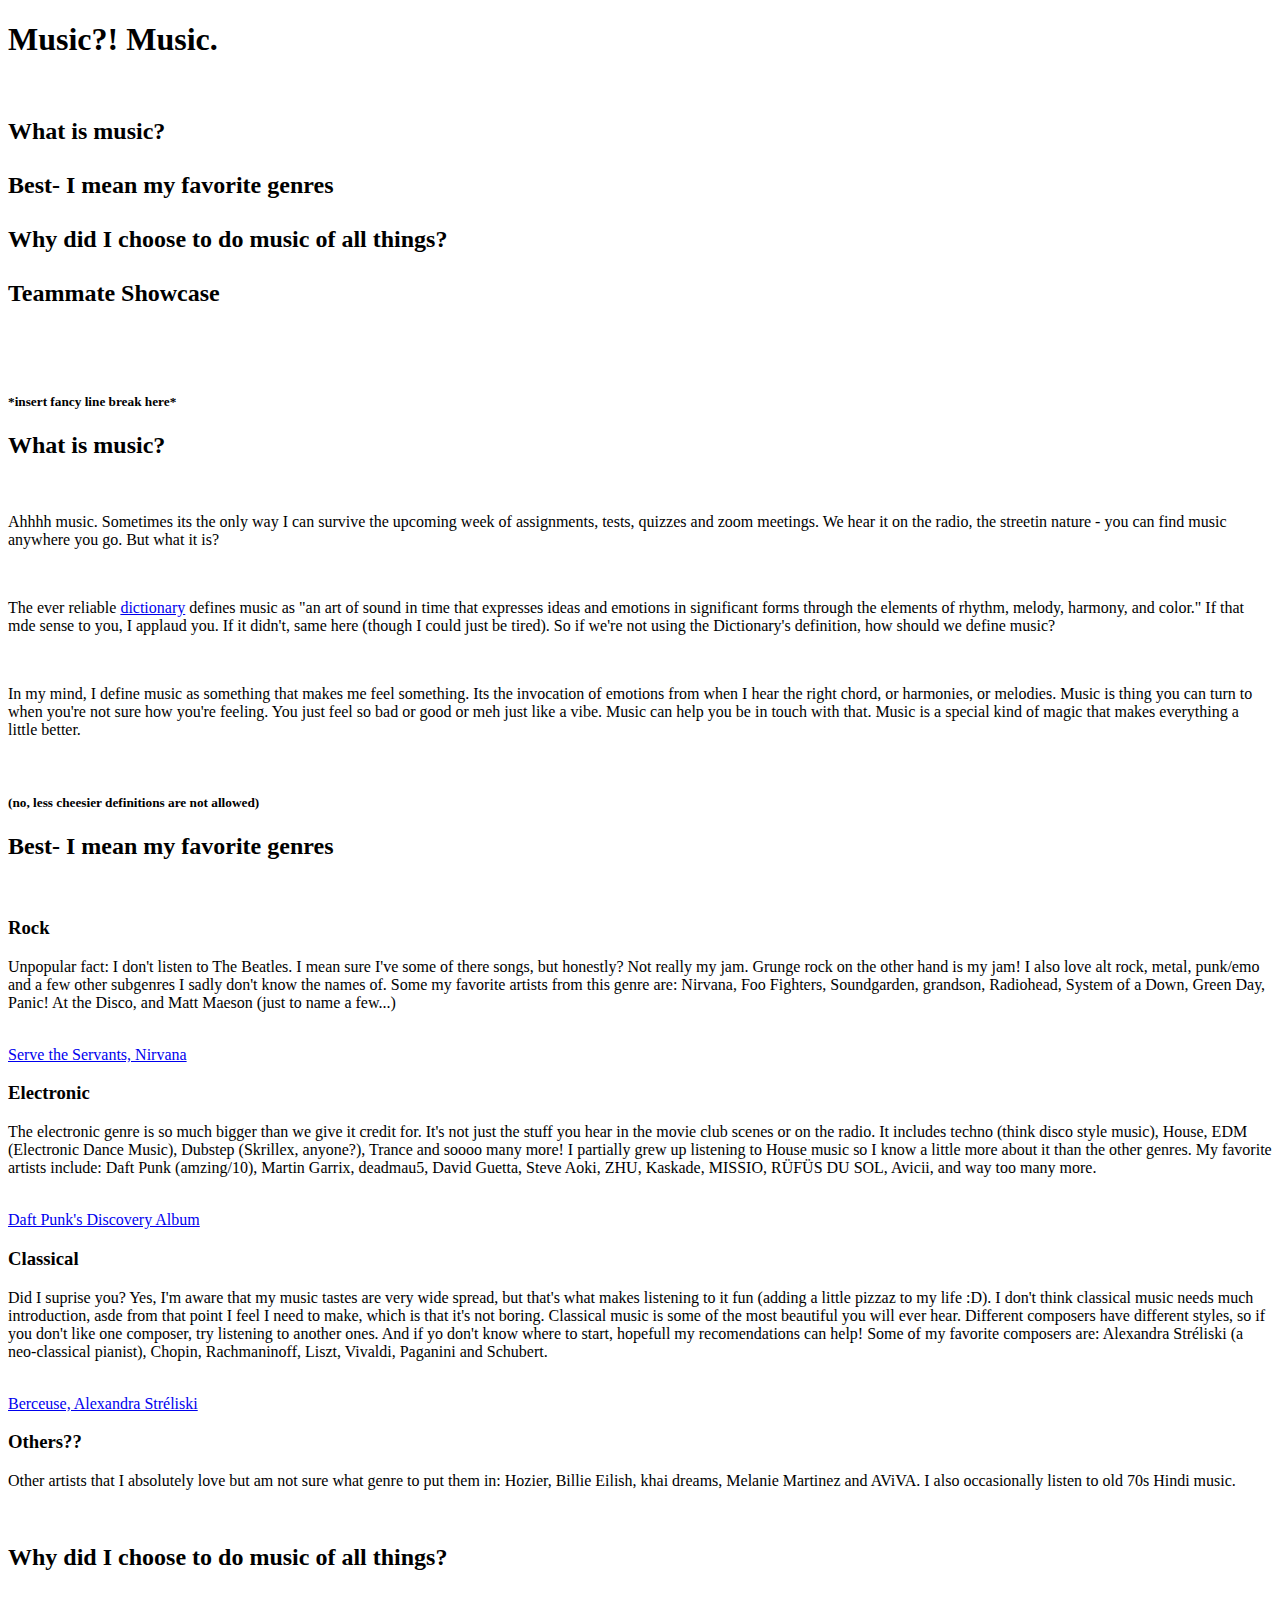
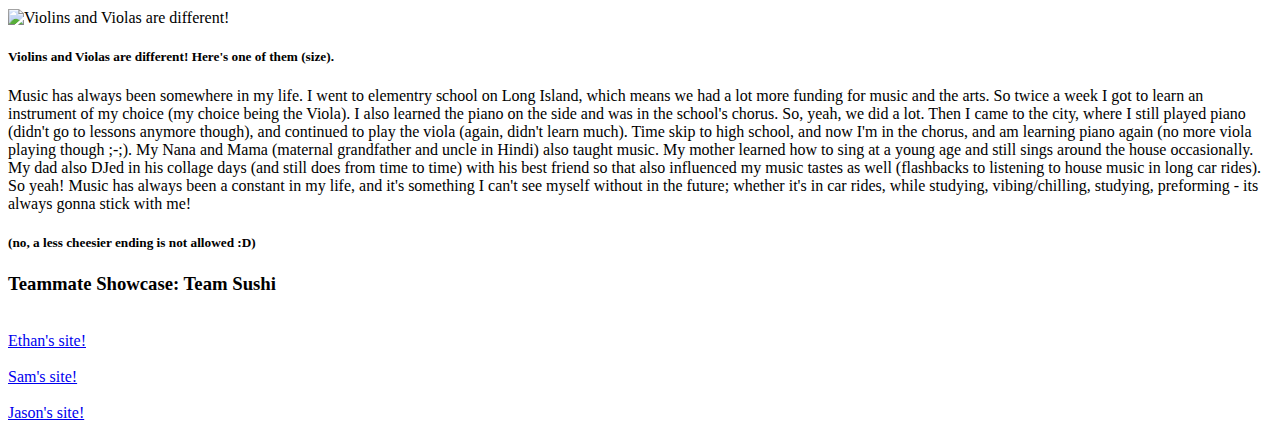
==== talk.html @ 29ca0159 "Add files via upload" ====
<!-- 
Team Sushi (Anjini, Ethan, Sam C, Jason)
IntroCS pd2 sec2
HW03 -- Thank you for coming to my TED talk
2021-02-09
--> 

<!DOCTYPE html>
<html>
    <head>
        <link href="main.css" rel="stylesheet">
        <title> Watson </title> <!-- this changes the browser title bar --> 
    </head>

<body>
    <h1> Music?! Music. </h1> <br> 
  
    <h2> 
        <li> What is music? <br> <br>   
        <li> Best- I mean my favorite genres <br> <br>
        <li> Why did I choose to do music of all things? <br> <br>   
         <li> Teammate Showcase <br> <br>
    </h2> 

    <br> <!-- <br> creates a line break, ne need for an end --> 

    <h5> 
        *insert fancy line break here*
    </h5>

    <h2> What is music? </h2> <br>
        <p> Ahhhh music. Sometimes its the only way I can survive the upcoming week of assignments, 
            tests, quizzes and zoom meetings. We hear it on the radio, the streetin nature - you 
            can find music anywhere you go. But what it is? 
        </p> <br>
        <p> The ever reliable <a href=https://www.dictionary.com/browse/music?s=t> dictionary</a>  <!-- format for link: <a href=ENTERLINKHERE=t> dictionary</a> | <a> is the code for link--> 
            defines music as "an art of sound in time that expresses
            ideas and emotions in significant forms through the elements of rhythm, melody, harmony,
            and color." If that mde sense to you, I applaud you. If it didn't, same here (though I 
            could just be tired). So if we're not using the Dictionary's definition, how should we
            define music? 
        </p> <br> 
        <p> In my mind, I define music as something that makes me feel something. Its the invocation of
        emotions from when I hear the right chord, or harmonies, or melodies. Music is thing you can
        turn to when you're not sure how you're feeling. You just feel so bad or good or meh just like a
        vibe. Music can help you be in touch with that. Music is a special kind of magic that makes
        everything a little better. 
        </p> <br>
    <h5> 
        (no, less cheesier definitions are not allowed) <!-- small note --> 
    </h5>

    <h2> Best- I mean my favorite genres </h2> <br>
    
    <h3> Rock </h3>
        <p> Unpopular fact: I don't listen to The Beatles. I mean sure I've some of there songs, but honestly?
            Not really my jam. Grunge rock on the other hand is my jam! I also love alt rock, metal, punk/emo and 
            a few other subgenres I sadly don't know the names of. Some my favorite artists from this genre are:
            Nirvana, Foo Fighters, Soundgarden, grandson, Radiohead, System of a Down, Green Day, Panic! At the Disco, 
            and Matt Maeson (just to name a few...) 
        </p> <br> 
        <a href=https://youtu.be/YJft6_5hlGo=t> Serve the Servants, Nirvana</a> <br> <!-- Nirvana --> 
    <h3> Electronic </h3>
        <p> The electronic genre is so much bigger than we give it credit for. It's not just the stuff you hear in 
            the movie club scenes or on the radio. It includes techno (think disco style music), House, EDM (Electronic
            Dance Music), Dubstep (Skrillex, anyone?), Trance and soooo many more! I partially grew up listening to House 
            music so I know a little more about it than the other genres. My favorite artists include: Daft Punk (amzing/10),
            Martin Garrix, deadmau5, David Guetta, Steve Aoki, ZHU, Kaskade, MISSIO, RÜFÜS DU SOL, Avicii, and way too many more. </p> <br>
        <a href=https://www.youtube.com/watch?v=A2VpR8HahKc&list=PLSdoVPM5WnndSQEXRz704yQkKwx76GvPV=t> Daft Punk's Discovery Album</a> <br> <!-- Daft Punk -->
    <h3> Classical </h3>
        <p> Did I suprise you? Yes, I'm aware that my music tastes are very wide spread, but that's what makes listening 
            to it fun (adding a little pizzaz to my life :D). I don't think classical music needs much introduction, asde 
            from that point I feel I need to make, which is that it's not boring. Classical music is some of the most beautiful
            you will ever hear. Different composers have different styles, so if you don't like one composer, try listening to
            another ones. And if yo don't know where to start, hopefull my recomendations can help! Some of my favorite composers 
            are: Alexandra Stréliski (a neo-classical pianist), Chopin, Rachmaninoff, Liszt, Vivaldi, Paganini and Schubert. </p> <br>
        <a href=https://youtu.be/eVi3MOVPxWI=t> Berceuse, Alexandra Stréliski</a> <br> <!-- piano -->
    <h3> Others?? </h3>
        <p> Other artists that I absolutely love but am not sure what genre to put them in: Hozier, Billie Eilish, khai dreams,
            Melanie Martinez and AViVA. I also occasionally listen to old 70s Hindi music. </p> <br>
          
    <h2> Why did I choose to do music of all things? </h2> <br>
        <img src="https://lessonsinyourhome.net/wp-content/uploads/bigstock-Four-Musical-Instrument-String-46847407.jpg" alt="Violins and Violas are different!"> 
                <!-- copy IMAGE ADDRESS and make sure to keep the quotation marks -->
        <h5> Violins and Violas are different! Here's one of them (size).</h5>
        <p> Music has always been somewhere in my life. I went to elementry school on Long Island, which means we had a lot more 
            funding for music and the arts. So twice a week I got to learn an instrument of my choice (my choice being the Viola). 
            I also learned the piano on the side and was in the school's chorus. So, yeah, we did a lot. Then I came to the city,
            where I still played piano (didn't go to lessons anymore though), and continued to play the viola (again, didn't learn 
            much). Time skip to high school, and now I'm in the chorus, and am learning piano again (no more viola playing though ;-;).
            My Nana and Mama (maternal grandfather and uncle in Hindi) also taught music. My mother learned how to sing at a young age
            and still sings around the house occasionally. My dad also DJed in his collage days (and still does from time to time) with 
            his best friend so that also influenced my music tastes as well (flashbacks to listening to house music in long car rides). <br>
            So yeah! Music has always been a constant in my life, and it's something I can't see myself without in the future; whether 
            it's in car rides, while studying, vibing/chilling, studying, preforming - its always gonna stick with me! </p>
        
    <h5>(no, a less cheesier ending is not allowed :D) <!-- another small note --></h5>

  <h3> Teammate Showcase: Team Sushi </h3> <br> <!-- check to see if links work? Side Note: the links don't work for me on the site, but they work for Ethan -->
    <a href="https://ethan-lin1.github.io/web/index"> Ethan's site!</a> <br> <br>
    <a href="https://samc5.github.io/web/"> Sam's site! </a> <br> <br>
    <a href="https://jason1165.github.io/web/"> Jason's site! </a> <br>
</body>
---- main.css ----
p {
    color: black
  }
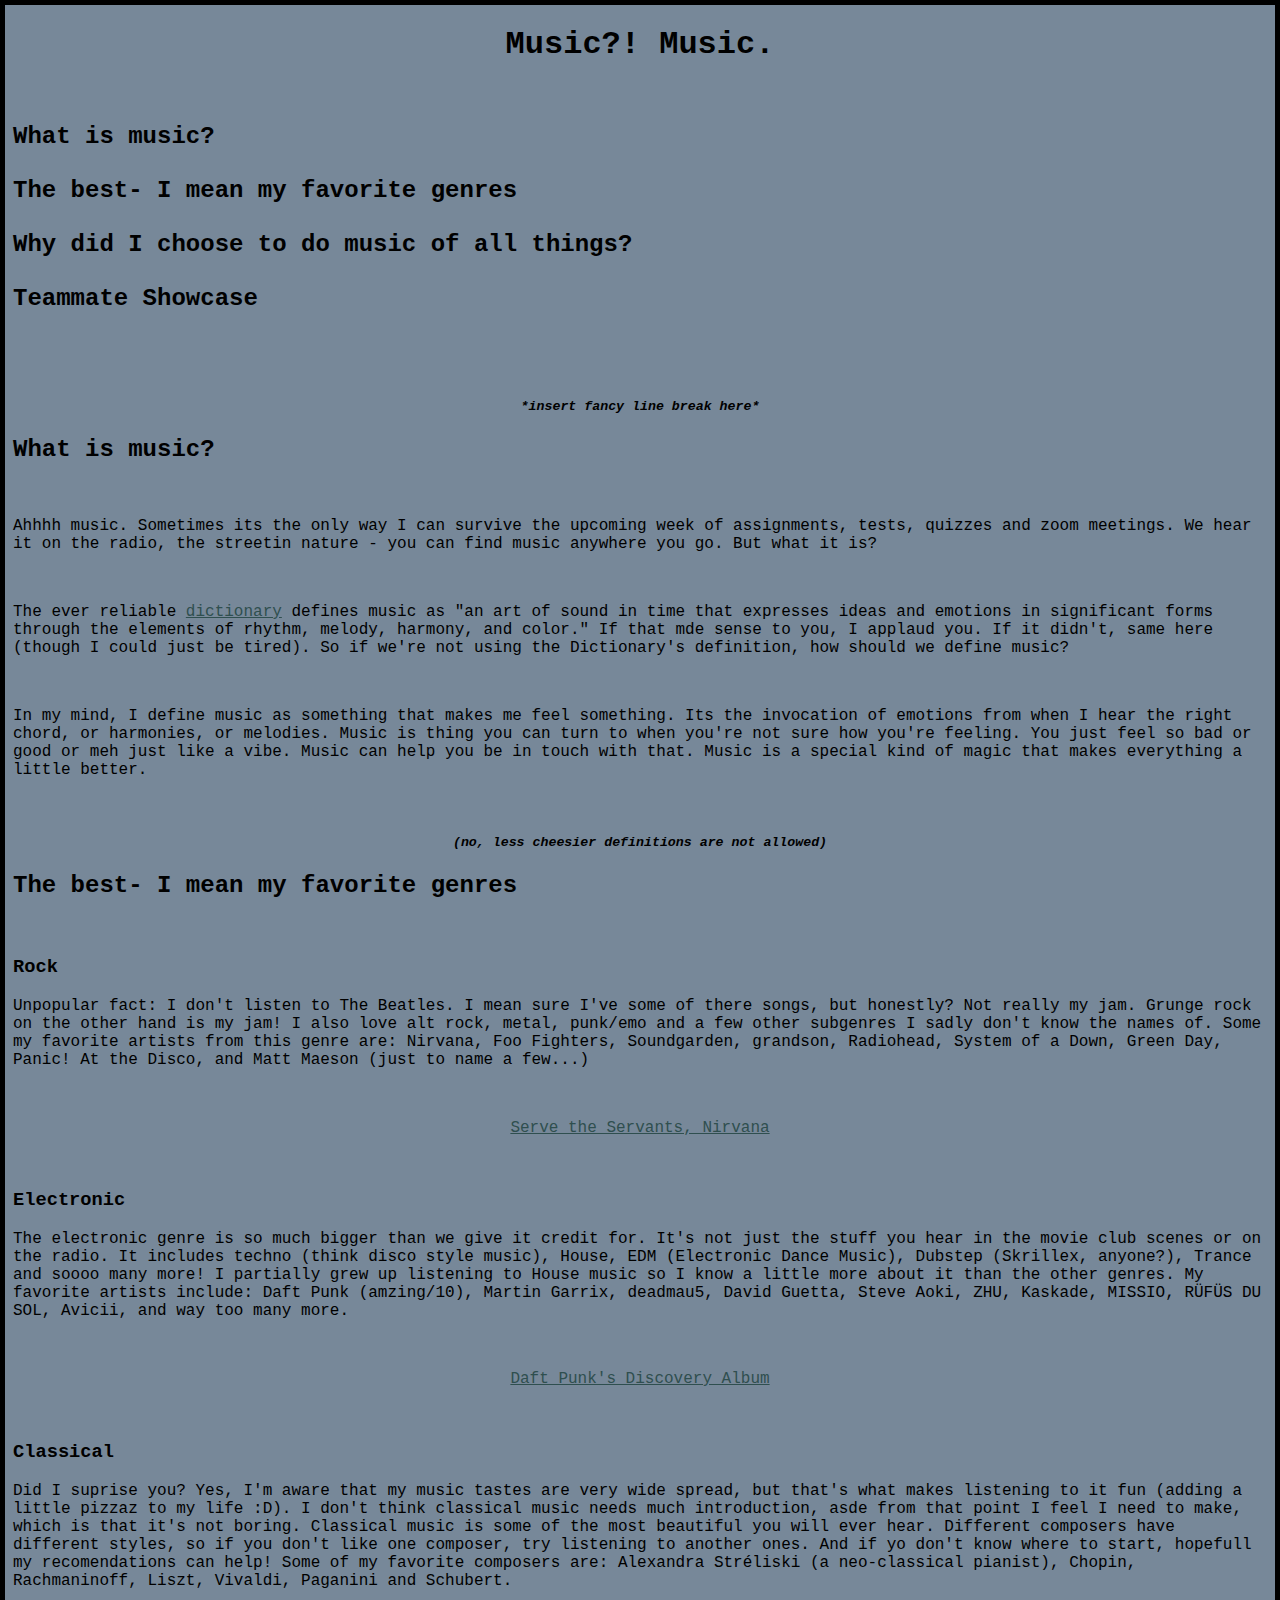
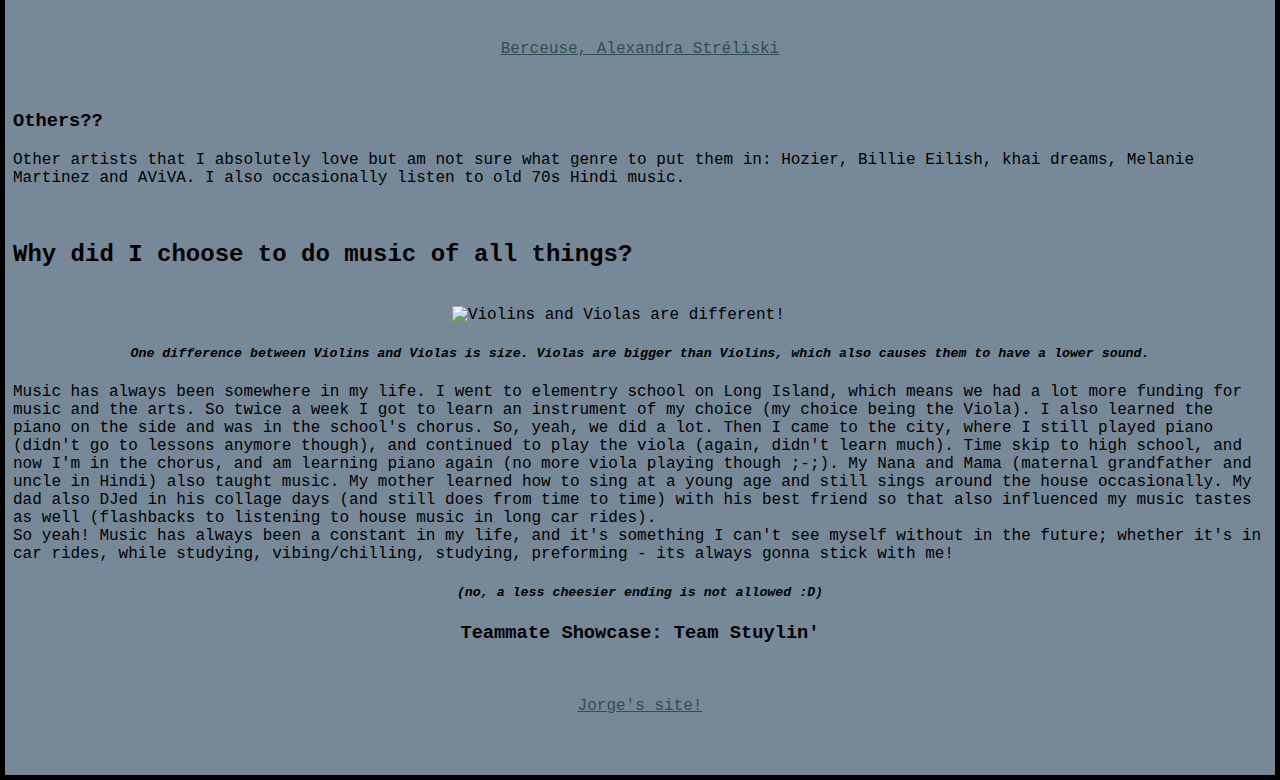
==== commit f3ec205e: "CSS Edits- Round 1" ====
--- a/talk.html
+++ b/talk.html
@@ -13,11 +13,11 @@
     </head>
 
 <body>
-    <h1> Music?! Music. </h1> <br> 
+    <h1 id="title"> Music?! Music. </h1> <br> 
   
     <h2> 
         <li> What is music? <br> <br>   
-        <li> Best- I mean my favorite genres <br> <br>
+        <li> The best- I mean my favorite genres <br> <br>
         <li> Why did I choose to do music of all things? <br> <br>   
          <li> Teammate Showcase <br> <br>
     </h2> 
@@ -50,7 +50,7 @@
         (no, less cheesier definitions are not allowed) <!-- small note --> 
     </h5>
 
-    <h2> Best- I mean my favorite genres </h2> <br>
+    <h2> The best- I mean my favorite genres </h2> <br>
     
     <h3> Rock </h3>
         <p> Unpopular fact: I don't listen to The Beatles. I mean sure I've some of there songs, but honestly?
@@ -59,14 +59,14 @@
             Nirvana, Foo Fighters, Soundgarden, grandson, Radiohead, System of a Down, Green Day, Panic! At the Disco, 
             and Matt Maeson (just to name a few...) 
         </p> <br> 
-        <a href=https://youtu.be/YJft6_5hlGo=t> Serve the Servants, Nirvana</a> <br> <!-- Nirvana --> 
+        <p id="music"> <a href=https://youtu.be/YJft6_5hlGo=t> Serve the Servants, Nirvana</a> </p> <br> <!-- Nirvana --> 
     <h3> Electronic </h3>
         <p> The electronic genre is so much bigger than we give it credit for. It's not just the stuff you hear in 
             the movie club scenes or on the radio. It includes techno (think disco style music), House, EDM (Electronic
             Dance Music), Dubstep (Skrillex, anyone?), Trance and soooo many more! I partially grew up listening to House 
             music so I know a little more about it than the other genres. My favorite artists include: Daft Punk (amzing/10),
             Martin Garrix, deadmau5, David Guetta, Steve Aoki, ZHU, Kaskade, MISSIO, RÜFÜS DU SOL, Avicii, and way too many more. </p> <br>
-        <a href=https://www.youtube.com/watch?v=A2VpR8HahKc&list=PLSdoVPM5WnndSQEXRz704yQkKwx76GvPV=t> Daft Punk's Discovery Album</a> <br> <!-- Daft Punk -->
+        <p id="music"> <a href=https://www.youtube.com/watch?v=A2VpR8HahKc&list=PLSdoVPM5WnndSQEXRz704yQkKwx76GvPV=t> Daft Punk's Discovery Album</a> </p> <br> <!-- Daft Punk -->
     <h3> Classical </h3>
         <p> Did I suprise you? Yes, I'm aware that my music tastes are very wide spread, but that's what makes listening 
             to it fun (adding a little pizzaz to my life :D). I don't think classical music needs much introduction, asde 
@@ -74,15 +74,15 @@
             you will ever hear. Different composers have different styles, so if you don't like one composer, try listening to
             another ones. And if yo don't know where to start, hopefull my recomendations can help! Some of my favorite composers 
             are: Alexandra Stréliski (a neo-classical pianist), Chopin, Rachmaninoff, Liszt, Vivaldi, Paganini and Schubert. </p> <br>
-        <a href=https://youtu.be/eVi3MOVPxWI=t> Berceuse, Alexandra Stréliski</a> <br> <!-- piano -->
+        <p id="music"> <a href=https://youtu.be/eVi3MOVPxWI=t> Berceuse, Alexandra Stréliski</a> </p> <br> <!-- piano -->
     <h3> Others?? </h3>
         <p> Other artists that I absolutely love but am not sure what genre to put them in: Hozier, Billie Eilish, khai dreams,
             Melanie Martinez and AViVA. I also occasionally listen to old 70s Hindi music. </p> <br>
           
     <h2> Why did I choose to do music of all things? </h2> <br>
-        <img src="https://lessonsinyourhome.net/wp-content/uploads/bigstock-Four-Musical-Instrument-String-46847407.jpg" alt="Violins and Violas are different!"> 
+        <img src="https://consordini.com/wp-content/webpc-passthru.php?src=https://consordini.com/wp-content/uploads/2016/01/viola-and-violin.jpg&nocache=1" alt="Violins and Violas are different!"> 
                 <!-- copy IMAGE ADDRESS and make sure to keep the quotation marks -->
-        <h5> Violins and Violas are different! Here's one of them (size).</h5>
+        <h5> One difference between Violins and Violas is size. Violas are bigger than Violins, which also causes them to have a lower sound.</h5>
         <p> Music has always been somewhere in my life. I went to elementry school on Long Island, which means we had a lot more 
             funding for music and the arts. So twice a week I got to learn an instrument of my choice (my choice being the Viola). 
             I also learned the piano on the side and was in the school's chorus. So, yeah, we did a lot. Then I came to the city,
@@ -94,10 +94,10 @@
             So yeah! Music has always been a constant in my life, and it's something I can't see myself without in the future; whether 
             it's in car rides, while studying, vibing/chilling, studying, preforming - its always gonna stick with me! </p>
         
-    <h5>(no, a less cheesier ending is not allowed :D) <!-- another small note --></h5>
+    <h5>(no, a less cheesier ending is not allowed :D) <!-- another small note --> </h5>
 
-  <h3> Teammate Showcase: Team Sushi </h3> <br> <!-- check to see if links work? Side Note: the links don't work for me on the site, but they work for Ethan -->
-    <a href="https://ethan-lin1.github.io/web/index"> Ethan's site!</a> <br> <br>
-    <a href="https://samc5.github.io/web/"> Sam's site! </a> <br> <br>
-    <a href="https://jason1165.github.io/web/"> Jason's site! </a> <br>
-</body>+  <h3 id="showcase"> Teammate Showcase: Team Stuylin' </h3> <br> <!-- check to see if links work? Side Note: the links don't work for me on the site, but they work for Ethan -->
+    <p id="showcase"> <a href="https://ethan-lin1.github.io/web/index"> Jorge's site!</a> </p> <br> <br>
+    
+</body>
+</html>--- a/main.css
+++ b/main.css
@@ -1,3 +1,37 @@
-p {
-    color: black
-  }+html {
+    background-color: lightslategray;
+    color: black;
+    font-family: Courier;
+    border: solid;
+    border-width: thick;
+    border-image: url(https://i.pinimg.com/originals/04/a9/fa/04a9fa549753628188993c0b9b2e5ae3.png);
+    border-image-slice: fill;
+    border-image-width: 2cm;
+}
+#title {
+    font-family: Courier;
+    text-align: center;
+}
+
+h5 {
+    font-style: italic;
+    text-align: center;
+}
+#showcase {
+    text-align: center;
+}
+
+#music {
+   text-align: center;
+}
+
+a {
+    color:darkslategray
+}
+
+img {
+    width: 30%;
+    display: block;
+    margin-left:auto;
+    margin-right: auto;    
+}